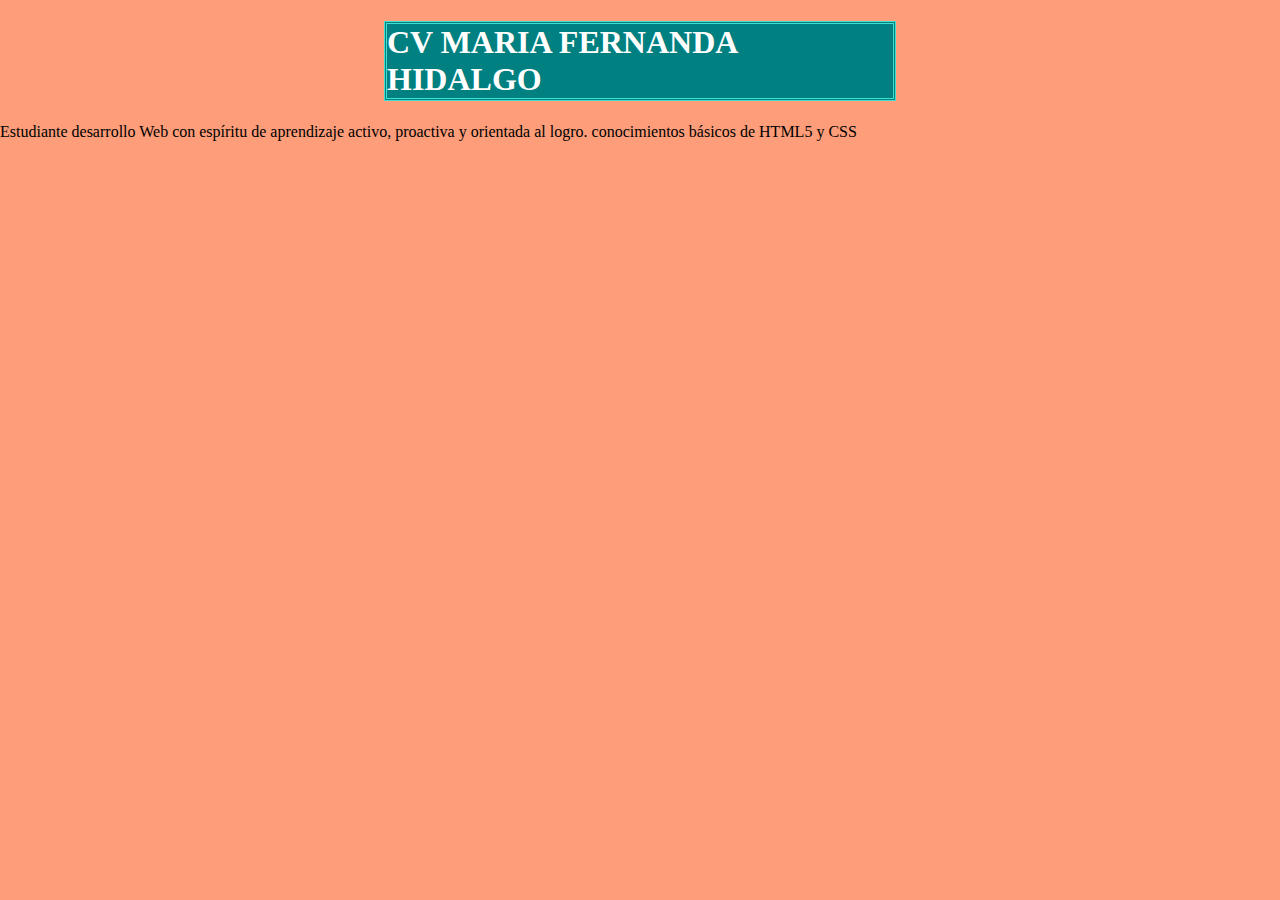
==== index.html @ 7409d809 "estos son los archivos iniciales de la página con mi hoja de vida" ====
<!DOCTYPE html>
<html lang="en">
<head>
    <meta charset="UTF-8">
    <meta name="viewport" content="width=device-width, initial-scale=1.0">
    <link rel="stylesheet" href="estilo.css">
    <title>Taller_GIT</title>
</head>
<body>
    <header>
    <h1>CV MARIA FERNANDA HIDALGO</h1>
    </header>

    <section>
    <p>Estudiante desarrollo Web con espíritu de aprendizaje activo, proactiva y orientada al logro.
       conocimientos básicos de HTML5 y CSS
    </p>
    </section>


</body>
</html>
---- estilo.css ----
body{
    margin: auto;
    padding: 0%;
    background-color: rgb(253, 132, 87,0.8);
}

h1{
    margin-left: 30%;
    margin-right: 30%;
    border: double turquoise;
    background-color: teal;
    color: white;
}
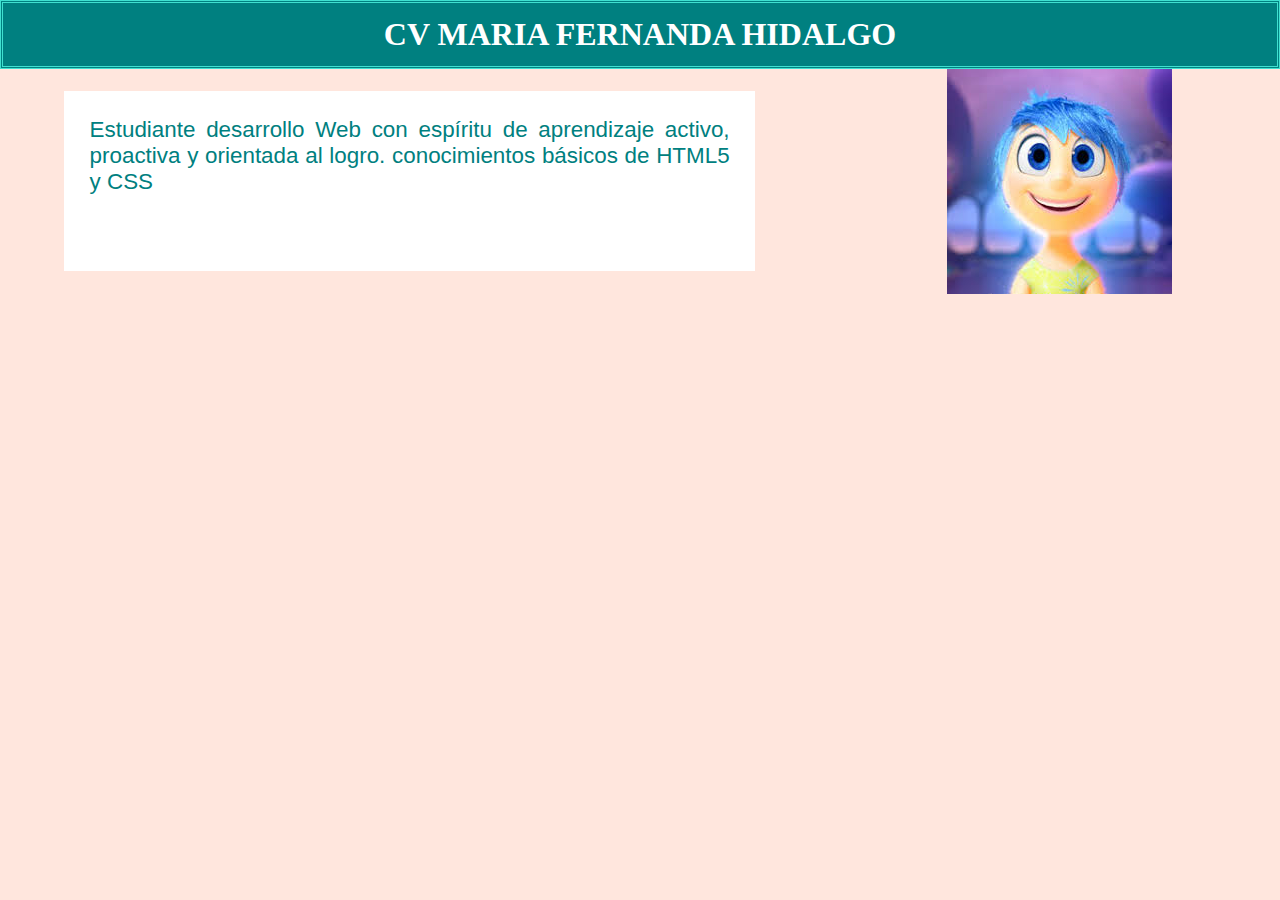
==== commit b08c7a07: "Se ajustó el index" ====
--- a/index.html
+++ b/index.html
@@ -11,12 +11,12 @@
     <h1>CV MARIA FERNANDA HIDALGO</h1>
     </header>
 
-    <section>
+    <section class="section1">
     <p>Estudiante desarrollo Web con espíritu de aprendizaje activo, proactiva y orientada al logro.
        conocimientos básicos de HTML5 y CSS
     </p>
+    <img src="img/ALEGRIA.jfif" alt="mi_imagen">
     </section>
-
 
 </body>
 </html>--- a/estilo.css
+++ b/estilo.css
@@ -1,13 +1,34 @@
 body{
-    margin: auto;
-    padding: 0%;
-    background-color: rgb(253, 132, 87,0.8);
+    margin:0;
+    padding: 0;
+    background-color: rgb(253, 132, 87,0.2);
 }
 
 h1{
-    margin-left: 30%;
-    margin-right: 30%;
+    margin:0;
+    padding: 1%;
     border: double turquoise;
     background-color: teal;
     color: white;
+    text-align: center;
+}
+
+.section1{
+    margin: auto;
+    padding: auto;
+    display: inline-flex;
+    vertical-align: auto;
+}
+
+p{
+    width: 50%;
+    margin-left: 5%;
+    margin-right: 15%;
+    padding: 2%;
+    background-color: white;
+    border-style:dotted salmon;
+    color: teal;
+    font-family: 'Lucida Sans', 'Lucida Sans Regular', 'Lucida Grande', 'Lucida Sans Unicode', Geneva, Verdana, sans-serif;
+    font-size: 1.4em;
+    text-align: justify;
 }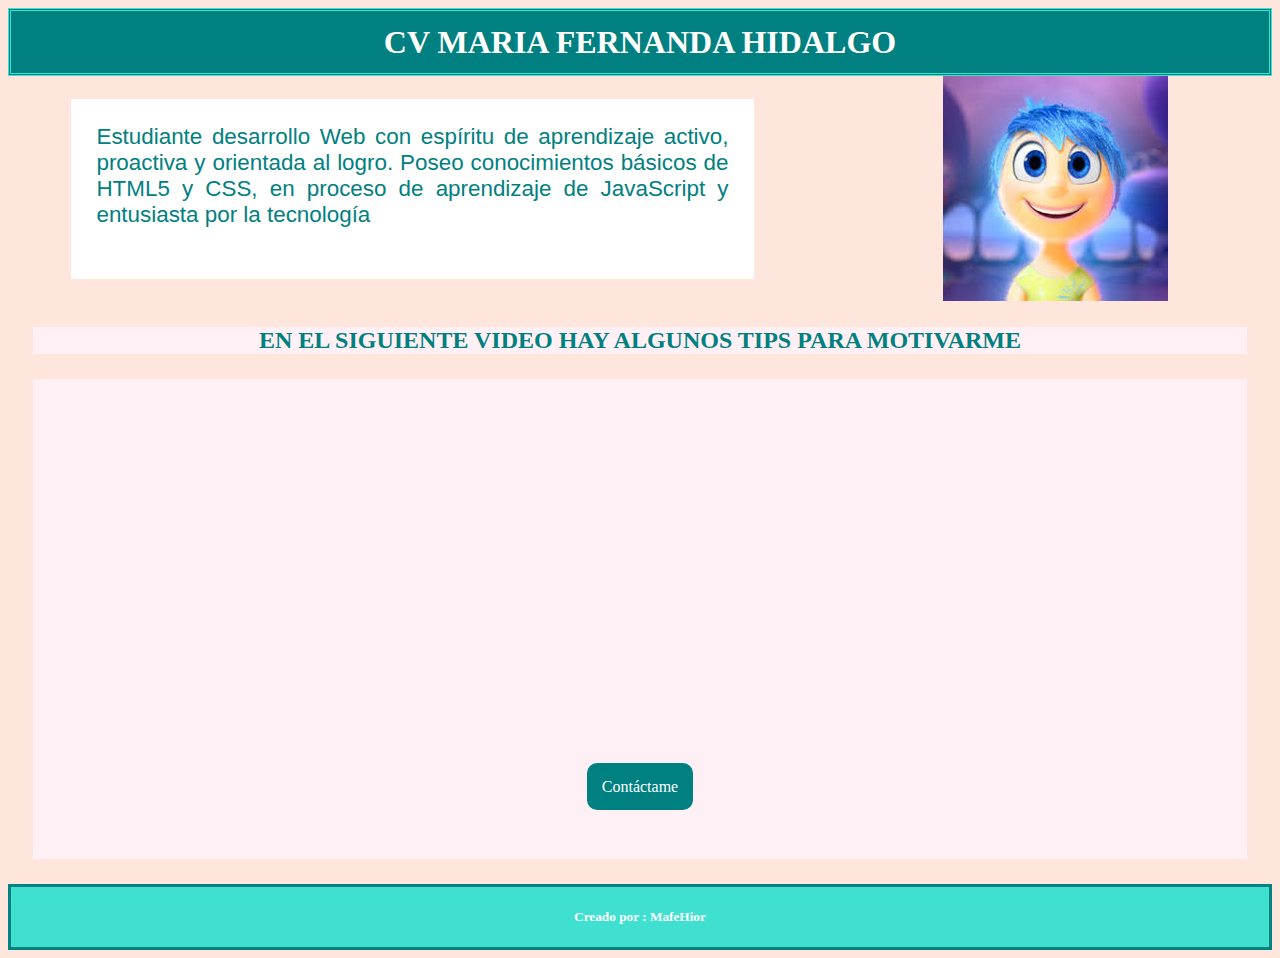
==== commit b596c598: "Se agregó video y botón de acuerdo a la clase de hoy" ====
--- a/index.html
+++ b/index.html
@@ -7,16 +7,42 @@
     <title>Taller_GIT</title>
 </head>
 <body>
+
+    <!--Encabezado--->
     <header>
     <h1>CV MARIA FERNANDA HIDALGO</h1>
     </header>
 
+    <!--Primera sección del contenido-->
     <section class="section1">
     <p>Estudiante desarrollo Web con espíritu de aprendizaje activo, proactiva y orientada al logro.
-       conocimientos básicos de HTML5 y CSS
+       Poseo conocimientos básicos de HTML5 y CSS, en proceso de aprendizaje de JavaScript y entusiasta por la tecnología
     </p>
     <img src="img/ALEGRIA.jfif" alt="mi_imagen">
     </section>
 
+     <!--Primera sección del contenido-->
+
+    <h2>EN EL SIGUIENTE VIDEO HAY ALGUNOS TIPS PARA MOTIVARME</h2>
+   
+    <section class="section2">
+        <center>
+        <iframe width="560" height="315" src="https://www.youtube.com/embed/0ktDTJqaGYw" frameborder="0" allow="accelerometer; autoplay; encrypted-media; gyroscope; picture-in-picture" allowfullscreen></iframe>
+        <br>
+        <br>
+        <a href="https://api.whatsapp.com/send?phone=573208845954" class="action-button">Contáctame</a>
+        </center>
+    </section>
+
+    <!--------Fin del contenido----------->    
+
+     <!--Esta es la sección del Footer-->
+
+     <footer id="footer">
+         <h5>Creado por : MafeHior</h5>
+     </footer>
+
+
+
 </body>
 </html>--- a/estilo.css
+++ b/estilo.css
@@ -1,7 +1,5 @@
 body{
-    margin:0;
-    padding: 0;
-    background-color: rgb(253, 132, 87,0.2);
+     background-color: rgb(253, 132, 87,0.2);
 }
 
 h1{
@@ -17,7 +15,6 @@
     margin: auto;
     padding: auto;
     display: inline-flex;
-    vertical-align: auto;
 }
 
 p{
@@ -31,4 +28,49 @@
     font-family: 'Lucida Sans', 'Lucida Sans Regular', 'Lucida Grande', 'Lucida Sans Unicode', Geneva, Verdana, sans-serif;
     font-size: 1.4em;
     text-align: justify;
+}
+
+h2 {
+    margin: 2%;
+    text-align: center;
+    color: teal;
+    background-color: lavenderblush;
+}
+
+.section2{
+    margin: 1% 2% 1% 2%;
+    display: flex;
+    flex-direction: column;
+    justify-content: center;
+    align-content: center;
+    height: 30em;
+    background-color: lavenderblush; 
+}
+
+.action-button{
+    width: 5em;
+    padding: 15px;
+    background-color: teal;
+    border-radius: 10px;
+    color: white;
+    margin:20px;
+    text-decoration: none;
+}
+.action-button:hover{
+    width: 5em;
+    padding: 15px;
+    background-color: salmon;
+    border-radius: 10px;
+    color: white;
+}
+
+
+#footer{
+    margin-top: 2%;
+    padding: 0;
+    font-family: cursive;
+    text-align: center;
+    border: solid teal;
+    background-color: turquoise;
+    color: white;
 }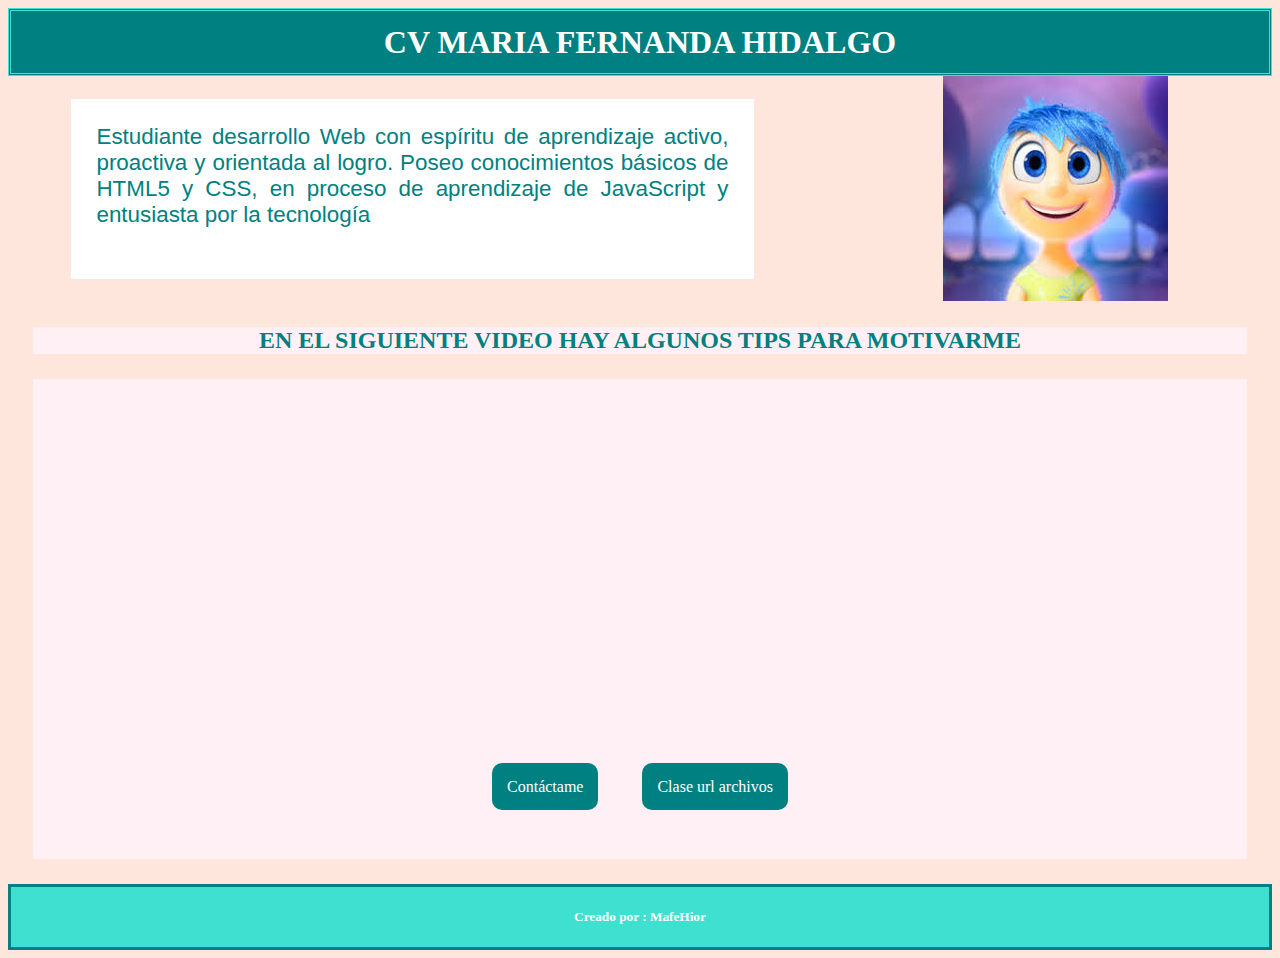
==== commit dfcc2327: "Se agregar carpeta mismo nivel y comentario de la clase de hoy 18/06/2020" ====
--- a/index.html
+++ b/index.html
@@ -3,7 +3,7 @@
 <head>
     <meta charset="UTF-8">
     <meta name="viewport" content="width=device-width, initial-scale=1.0">
-    <link rel="stylesheet" href="estilo.css">
+    <link rel="stylesheet" href="css/estilo.css">
     <title>Taller_GIT</title>
 </head>
 <body>
@@ -31,6 +31,7 @@
         <br>
         <br>
         <a href="https://api.whatsapp.com/send?phone=573208845954" class="action-button">Contáctame</a>
+        <a href="claseurl/" class="action-button">Clase url archivos</a>
         </center>
     </section>
 
--- a/css/estilo.css
+++ b/css/estilo.css
@@ -0,0 +1,76 @@
+body{
+     background-color: rgb(253, 132, 87,0.2);
+}
+
+h1{
+    margin:0;
+    padding: 1%;
+    border: double turquoise;
+    background-color: teal;
+    color: white;
+    text-align: center;
+}
+
+.section1{
+    margin: auto;
+    padding: auto;
+    display: inline-flex;
+}
+
+p{
+    width: 50%;
+    margin-left: 5%;
+    margin-right: 15%;
+    padding: 2%;
+    background-color: white;
+    border-style:dotted salmon;
+    color: teal;
+    font-family: 'Lucida Sans', 'Lucida Sans Regular', 'Lucida Grande', 'Lucida Sans Unicode', Geneva, Verdana, sans-serif;
+    font-size: 1.4em;
+    text-align: justify;
+}
+
+h2 {
+    margin: 2%;
+    text-align: center;
+    color: teal;
+    background-color: lavenderblush;
+}
+
+.section2{
+    margin: 1% 2% 1% 2%;
+    display: flex;
+    flex-direction: column;
+    justify-content: center;
+    align-content: center;
+    height: 30em;
+    background-color: lavenderblush; 
+}
+
+.action-button{
+    width: 5em;
+    padding: 15px;
+    background-color: teal;
+    border-radius: 10px;
+    color: white;
+    margin:20px;
+    text-decoration: none;
+}
+.action-button:hover{
+    width: 5em;
+    padding: 15px;
+    background-color: salmon;
+    border-radius: 10px;
+    color: white;
+}
+
+
+#footer{
+    margin-top: 2%;
+    padding: 0;
+    font-family: cursive;
+    text-align: center;
+    border: solid teal;
+    background-color: turquoise;
+    color: white;
+}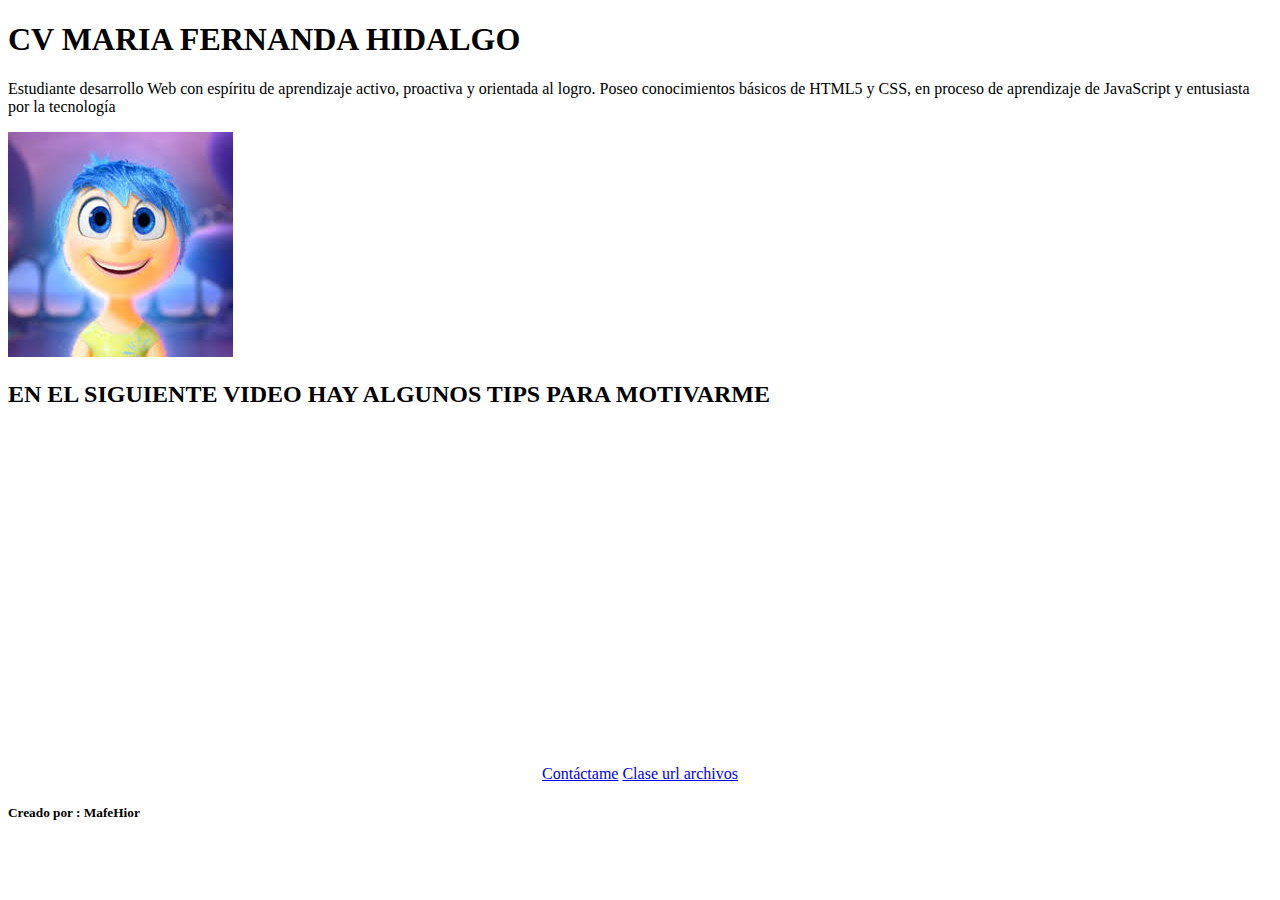
==== commit 90f49cca: "Se agrega index de tercer nivel dento de su respectiva carpeta" ====
--- a/index.html
+++ b/index.html
@@ -3,7 +3,7 @@
 <head>
     <meta charset="UTF-8">
     <meta name="viewport" content="width=device-width, initial-scale=1.0">
-    <link rel="stylesheet" href="css/estilo.css">
+    <link rel="stylesheet" href="../PrimerpygitBictia/css/estilo.css">
     <title>Taller_GIT</title>
 </head>
 <body>
@@ -32,6 +32,7 @@
         <br>
         <a href="https://api.whatsapp.com/send?phone=573208845954" class="action-button">Contáctame</a>
         <a href="claseurl/" class="action-button">Clase url archivos</a>
+  
         </center>
     </section>
 
